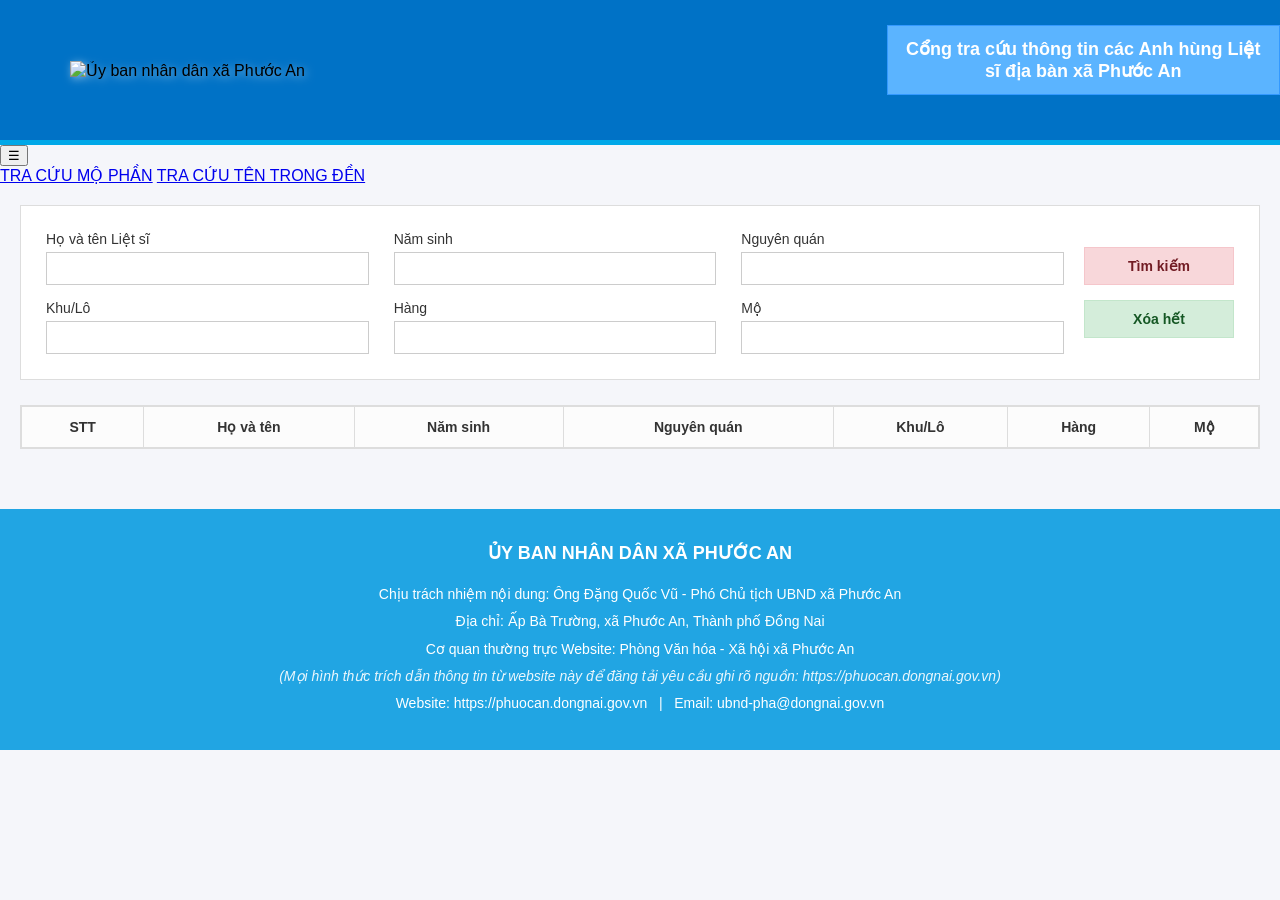
==== public/index.html @ 4cbec5bf "Update index.html" ====
<!DOCTYPE html>
<html lang="vi">
<head>
    <meta charset="UTF-8">
    <meta name="viewport" content="width=device-width, initial-scale=1.0">
    <title>Cổng tra cứu thông tin Liệt sĩ - Xã Phước An</title>
    <link rel="stylesheet" href="dashboard.css">
</head>
<body>
    <!-- 1. Phần Header (Đã gộp chung Title vào nền xanh) -->
    <header class="top-header" id="banner-header">
        <div class="header-container">
            <img src="slogan-1-1.png" alt="Ủy ban nhân dân xã Phước An" class="header-slogan">
        </div>
        <div class="title-banner">
            Cổng tra cứu thông tin các Anh hùng Liệt sĩ địa bàn xã Phước An
        </div>
    </header>

    <!-- 2. Thanh Điều Hướng Menu (Giao diện giống web xã) -->
    <nav class="main-nav">
        <div class="nav-container">
            <!-- Nút 3 gạch ngang chỉ hiện trên điện thoại -->
            <button class="menu-toggle" onclick="toggleMenu()">&#9776;</button>
            
            <div class="nav-links" id="navLinks">
                <a href="index.html" class="tab-btn active">TRA CỨU MỘ PHẦN</a>
                <a href="temple.html" class="tab-btn">TRA CỨU TÊN TRONG ĐỀN</a>
            </div>
        </div>
    </nav>
    <div class="container">   
        <!-- Khu vực tìm kiếm -->
        <div class="search-section">
            <div class="search-grid">
                <!-- Hàng 1 -->
                <div class="input-group">
                    <label>Họ và tên Liệt sĩ</label>
                    <input type="text" id="s_name">
                </div>
                <div class="input-group">
                    <label>Năm sinh</label>
                    <input type="text" id="s_birthDate">
                </div>
                <div class="input-group">
                    <label>Nguyên quán</label>
                    <input type="text" id="s_home">
                </div>
                
                <!-- Hàng 2 -->
                <div class="input-group">
                    <label>Khu/Lô</label>
                    <input type="text" id="s_area">
                </div>
                <div class="input-group">
                    <label>Hàng</label>
                    <input type="text" id="s_row">
                </div>
                <div class="input-group">
                    <label>Mộ</label>
                    <input type="text" id="s_grave">
                </div>
            </div>
            
            <div class="action-buttons">
                <button class="btn-search" onclick="searchData()">Tìm kiếm</button>
                <button class="btn-clear" onclick="clearSearch()">Xóa hết</button>
            </div>
        </div>

        <!-- Bảng dữ liệu -->
        <div class="table-container">
            <table id="martyrTable">
                <thead>
                    <tr>
                        <th>STT</th>
                        <th>Họ và tên</th>
                        <th>Năm sinh</th>
                        <th>Nguyên quán</th>
                        <th>Khu/Lô</th>
                        <th>Hàng</th>
                        <th>Mộ</th>
                    </tr>
                </thead>
                <tbody id="tableBody">
                    <!-- Dữ liệu sẽ được chèn vào đây qua JS -->
                </tbody>
            </table>
        </div>

        <div class="pagination" id="pagination"></div>
    </div>

    <script src="dashboard.js"></script>
</body>
<!-- Phần Footer -->
    <footer class="site-footer">
        <div class="footer-content">
            <h3>ỦY BAN NHÂN DÂN XÃ PHƯỚC AN</h3>
            <p>Chịu trách nhiệm nội dung: Ông Đặng Quốc Vũ - Phó Chủ tịch UBND xã Phước An</p>
            <p>Địa chỉ: Ấp Bà Trường, xã Phước An, Thành phố Đồng Nai</p>
            <p>Cơ quan thường trực Website: Phòng Văn hóa - Xã hội xã Phước An</p>
            <p><em>(Mọi hình thức trích dẫn thông tin từ website này để đăng tải yêu cầu ghi rõ nguồn: https://phuocan.dongnai.gov.vn)</em></p>
            <p>Website: https://phuocan.dongnai.gov.vn &nbsp;&nbsp;|&nbsp;&nbsp; Email: ubnd-pha@dongnai.gov.vn</p>
        </div>
    </footer>
</html>
---- public/dashboard.css ----
/* Cài đặt chung */
body {
    font-family: Arial, sans-serif;
    background-color: #f5f6fa;
    margin: 0;
    padding: 0;
}

/* Header xanh nhạt */
.top-header {
    background-color: #0072c6; /* Màu xanh nền dự phòng */
    background-image: url('untitled-1.jpg'); /* Gọi file hình nền xanh */
    background-size: cover; /* Phóng to ảnh nền cho lấp đầy khung */
    background-position: center center;
    background-repeat: no-repeat;
    height: 140px; /* Chiều cao header (bạn có thể tăng/giảm nếu muốn) */
    display: flex;
    align-items: center; /* Căn giữa ảnh chữ theo chiều dọc */
    border-bottom: 5px solid #00a8e8; /* Đường viền xanh sáng ở mép dưới giống trang gốc */
}

.header-container {
    max-width: 1300px; /* Trùng với kích thước container của bảng dữ liệu */
    width: 100%;
    margin: 0 auto;
    padding: 0 20px;
}

.header-slogan {
    max-height: 100px; /* Giới hạn chiều cao để ảnh không bị tràn */
    width: auto;
    margin-left: 50px; /* Đẩy chữ dịch sang phải một chút cho giống tỷ lệ ảnh gốc */
    filter: drop-shadow(2px 2px 4px rgba(255, 255, 255, 0.5)); /* Thêm chút viền bóng trắng sáng mờ để chữ tách bạch khỏi nền xanh */
}

.top-header h1 {
    margin: 0;
    font-size: 22px;
    color: #333;
    line-height: 1.4;
}

/* Container chính */
.container {
    max-width: 1300px;
    margin: 20px auto;
    padding: 0 20px;
}

/* Băng rôn đỏ nhạt */
.title-banner {
    background-color: #5bb4ff; /* Nền màu xanh nhạt */
    color: #ffffff; /* Chữ màu trắng */
    text-align: center;
    padding: 12px;
    font-size: 18px;
    font-weight: bold;
    border: 1px solid #3399ff; /* Viền xanh đậm hơn một chút để tạo viền sắc nét */
    margin-bottom: 20px;
}

/* Khu vực tìm kiếm (Sử dụng Grid Layout) */
.search-section {
    display: flex;
    gap: 20px;
    background: white;
    padding: 25px;
    border: 1px solid #ddd;
    margin-bottom: 25px;
}

.search-grid {
    display: grid;
    grid-template-columns: repeat(3, 1fr);
    gap: 15px 25px;
    flex: 1; /* Chiếm phần lớn không gian */
}

.input-group {
    display: flex;
    flex-direction: column;
    gap: 5px;
}

.input-group label {
    font-size: 14px;
    color: #333;
}

.input-group input {
    padding: 8px;
    border: 1px solid #ccc;
    outline: none;
}
.input-group input:focus {
    border-color: #3498db;
}

/* Cột nút bấm */
.action-buttons {
    display: flex;
    flex-direction: column;
    justify-content: center;
    gap: 15px;
    width: 150px;
}

.btn-search, .btn-clear {
    padding: 10px;
    border: 1px solid #ccc;
    cursor: pointer;
    font-weight: bold;
    font-size: 14px;
}

.btn-search {
    background-color: #f8d7da;
    color: #721c24;
    border-color: #f5c6cb;
}
.btn-search:hover { background-color: #f1b0b7; }

.btn-clear {
    background-color: #d4edda;
    color: #155724;
    border-color: #c3e6cb;
}
.btn-clear:hover { background-color: #c3e6cb; }

/* Bảng dữ liệu */
.table-container {
    background: white;
    border: 1px solid #ddd;
    overflow-x: auto;
}

table {
    width: 100%;
    border-collapse: collapse;
}

th, td {
    border: 1px solid #ddd;
    padding: 12px;
    text-align: center;
    font-size: 14px;
}

th {
    background-color: #fcfcfc;
    font-weight: bold;
    color: #333;
}

tr:nth-child(even) { background-color: #f9f9f9; }
tr:hover { background-color: #f1f1f1; }

/* Phân trang */
.pagination {
    margin-top: 20px;
    display: flex;
    gap: 5px;
    justify-content: flex-start;
}
.pagination button {
    padding: 8px 12px;
    border: 1px solid #ddd;
    background: white;
    cursor: pointer;
    color: #3498db;
}
.pagination button:hover { background: #eee; }
.pagination button.active {
    background: #3498db;
    color: white;
    border-color: #3498db;
}

/* --- CSS BỔ SUNG CHO TRANG TIỂU SỬ --- */

/* Nút quay lại */
.btn-back-container { margin-bottom: 15px; }
.btn-back { padding: 8px 15px; background: #fff; border: 1px solid #ccc; cursor: pointer; color: #333; }
.btn-back:hover { background: #e9ecef; }

/* Khung tiểu sử tổng thể */
.profile-box {
    background: white;
    border: 1px solid #333;
    padding: 30px;
}

/* Phần trên: Ảnh và Thông tin */
.profile-top {
    display: flex;
    gap: 40px;
    margin-bottom: 30px;
}

/* Ô chứa ảnh */
.profile-image {
    width: 160px;
    height: 220px;
    border: 1px solid #333;
    display: flex;
    align-items: center;
    justify-content: center;
    background: #f9f9f9;
}
.no-image-text { color: #888; font-size: 14px; }

/* Các dòng text thông tin */
.profile-info h2 {
    margin-top: 0;
    margin-bottom: 15px;
    font-size: 24px;
    color: #d32f2f; /* Nhấn mạnh tên bằng màu đỏ nhạt/đậm */
}
.profile-info p {
    margin: 8px 0;
    font-size: 16px;
    color: #333;
}
.highlight {
    font-weight: bold;
    margin: 0 5px;
    border-bottom: 1px dotted #333; /* Tạo đường chân chim cho vị trí mộ */
}

/* Phần dưới: Tiểu sử */
.profile-bottom p {
    margin: 0;
    font-size: 16px;
    line-height: 1.6;
}

/* Định dạng link ở cột Họ tên trang chủ */
.martyr-link {
    color: #0056b3;
    text-decoration: none;
    font-weight: bold;
}
.martyr-link:hover {
    text-decoration: underline;
    color: #d32f2f;
}

/* Tùy chỉnh cho thẻ img bên trong khung ảnh */
.profile-image img {
    width: 100%;
    height: 100%;
    object-fit: cover; /* Cắt cúp tỉ lệ ảnh tự động cho vừa khung */
    object-position: center;
}

/* --- Phần Footer --- */
.site-footer {
    background-color: #21a5e3; /* Màu xanh nước biển chuẩn với giao diện xã */
    color: #ffffff;
    text-align: center;
    padding: 30px 20px;
    margin-top: 40px; /* Tạo khoảng cách với phần nội dung bên trên */
    font-size: 14px;
    line-height: 1.6;
}

.site-footer h3 {
    margin-top: 0;
    margin-bottom: 15px;
    font-size: 18px;
    font-weight: bold;
    text-transform: uppercase;
}

.site-footer p {
    margin: 5px 0;
}

.site-footer em {
    font-style: italic;
    opacity: 0.9;
}

/* --- CẤU HÌNH RESPONSIVE CHO ĐIỆN THOẠI (Màn hình dưới 768px) --- */
@media screen and (max-width: 768px) {
    
    /* 1. Thu nhỏ Header & Ảnh Slogan để không bị tràn màn hình */
    .top-header {
        height: 110px; /* Giảm chiều cao header */
    }
    .header-slogan {
        max-height: 65px; /* Thu nhỏ ảnh chữ Ủy ban */
        margin-left: 10px; /* Giảm khoảng cách rìa trái */
    }

    /* 2. Sắp xếp lại khu vực Tìm kiếm */
    .search-section {
        flex-direction: column; /* Chuyển từ xếp hàng ngang sang xếp hàng dọc */
        padding: 15px;
        gap: 15px;
    }
    
    .search-grid {
        grid-template-columns: 1fr; /* Thay vì 3 cột, ép về 1 cột dọc duy nhất để ô nhập rộng rãi */
        gap: 12px;
    }
    
    .action-buttons {
        flex-direction: row; /* Cho 2 nút Tìm kiếm và Xóa hết nằm song song nhau */
        width: 100%;
        gap: 10px;
    }
    
    .btn-search, .btn-clear {
        flex: 1; /* Cả 2 nút tự động chia đôi không gian đều nhau 50/50 */
        padding: 12px; /* Tăng độ dày nút cho dễ bấm bằng ngón tay */
    }

    /* 3. Tối ưu bảng dữ liệu chống bị co chữ */
    .table-container {
        overflow-x: auto; /* Kích hoạt thanh cuộn ngang độc lập cho riêng cái bảng */
        -webkit-overflow-scrolling: touch; /* Giúp thao tác vuốt bảng trên iPhone mượt mà hơn */
    }
    
    table {
        min-width: 700px; /* Ép bảng luôn giữ độ rộng tối thiểu 700px để chữ không bị bóp nghẹt */
    }
    
    th, td {
        padding: 8px 4px; /* Thu gọn khoảng cách đệm trong ô */
        font-size: 13px; /* Giảm nhẹ 1 cỡ chữ để hiển thị được nhiều từ hơn */
    }
}
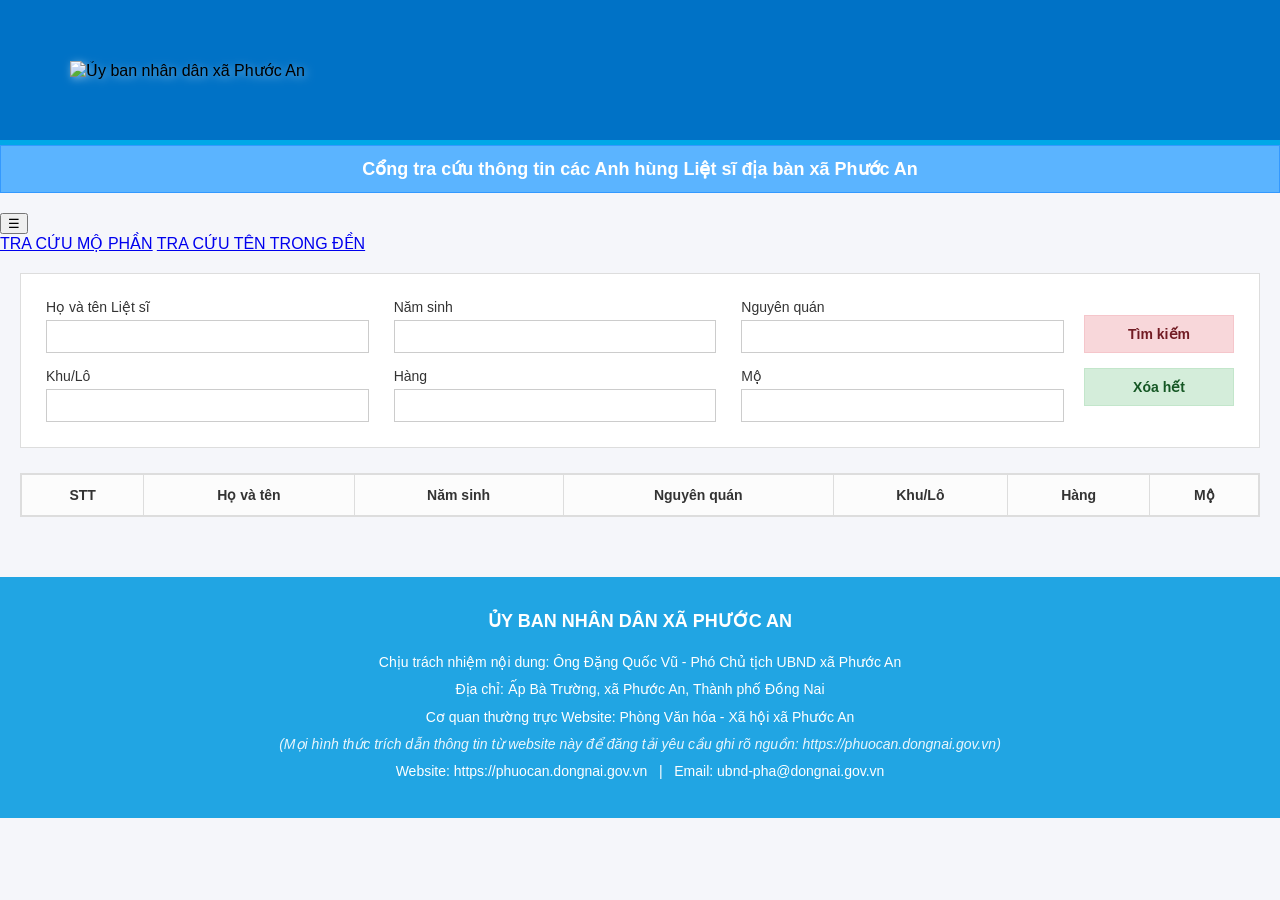
==== commit a3c33c8f: "Update index.html" ====
--- a/public/index.html
+++ b/public/index.html
@@ -7,23 +7,24 @@
     <link rel="stylesheet" href="dashboard.css">
 </head>
 <body>
-    <!-- 1. Phần Header (Đã gộp chung Title vào nền xanh) -->
+    <!-- 1. Phần Header (Chỉ còn chứa ảnh nền và chữ Slogan) -->
     <header class="top-header" id="banner-header">
         <div class="header-container">
             <img src="slogan-1-1.png" alt="Ủy ban nhân dân xã Phước An" class="header-slogan">
         </div>
-        <div class="title-banner">
-            Cổng tra cứu thông tin các Anh hùng Liệt sĩ địa bàn xã Phước An
-        </div>
     </header>
 
-    <!-- 2. Thanh Điều Hướng Menu (Giao diện giống web xã) -->
+    <!-- 2. Phần Tiêu đề (Nằm độc lập ở giữa) -->
+    <div class="title-banner">
+        Cổng tra cứu thông tin các Anh hùng Liệt sĩ địa bàn xã Phước An
+    </div>
+
+    <!-- 3. Thanh Chọn Mục (Nằm sát dưới tiêu đề) -->
     <nav class="main-nav">
         <div class="nav-container">
-            <!-- Nút 3 gạch ngang chỉ hiện trên điện thoại -->
             <button class="menu-toggle" onclick="toggleMenu()">&#9776;</button>
-            
             <div class="nav-links" id="navLinks">
+                <!-- Nhớ đổi class active cho đúng trang nhé -->
                 <a href="index.html" class="tab-btn active">TRA CỨU MỘ PHẦN</a>
                 <a href="temple.html" class="tab-btn">TRA CỨU TÊN TRONG ĐỀN</a>
             </div>
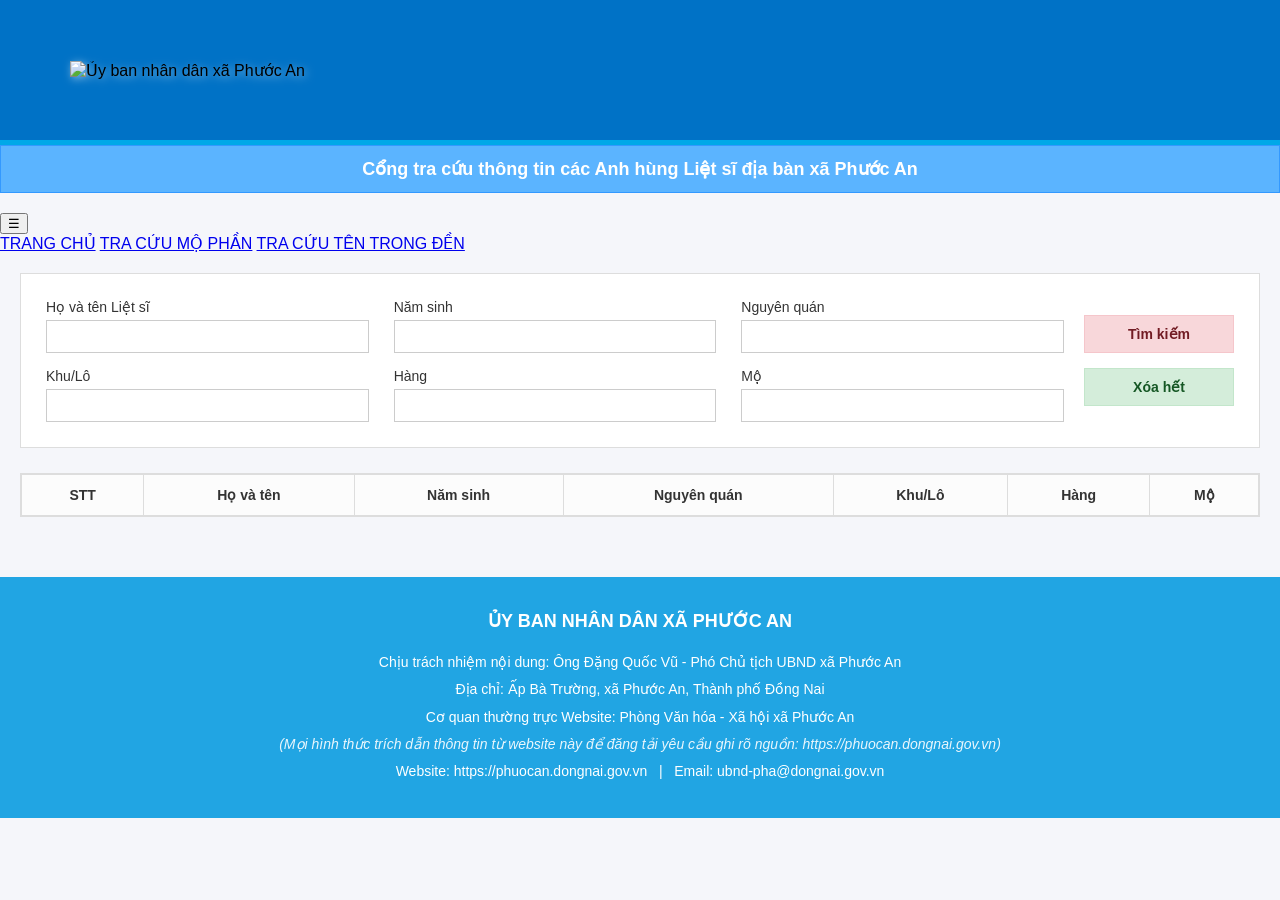
==== commit bd35e07c: "thêm thanh trang chủ" ====
--- a/public/index.html
+++ b/public/index.html
@@ -25,6 +25,7 @@
             <button class="menu-toggle" onclick="toggleMenu()">&#9776;</button>
             <div class="nav-links" id="navLinks">
                 <!-- Nhớ đổi class active cho đúng trang nhé -->
+                <a href="trangchu.html" class="tab-btn">TRANG CHỦ</a>
                 <a href="index.html" class="tab-btn active">TRA CỨU MỘ PHẦN</a>
                 <a href="temple.html" class="tab-btn">TRA CỨU TÊN TRONG ĐỀN</a>
             </div>
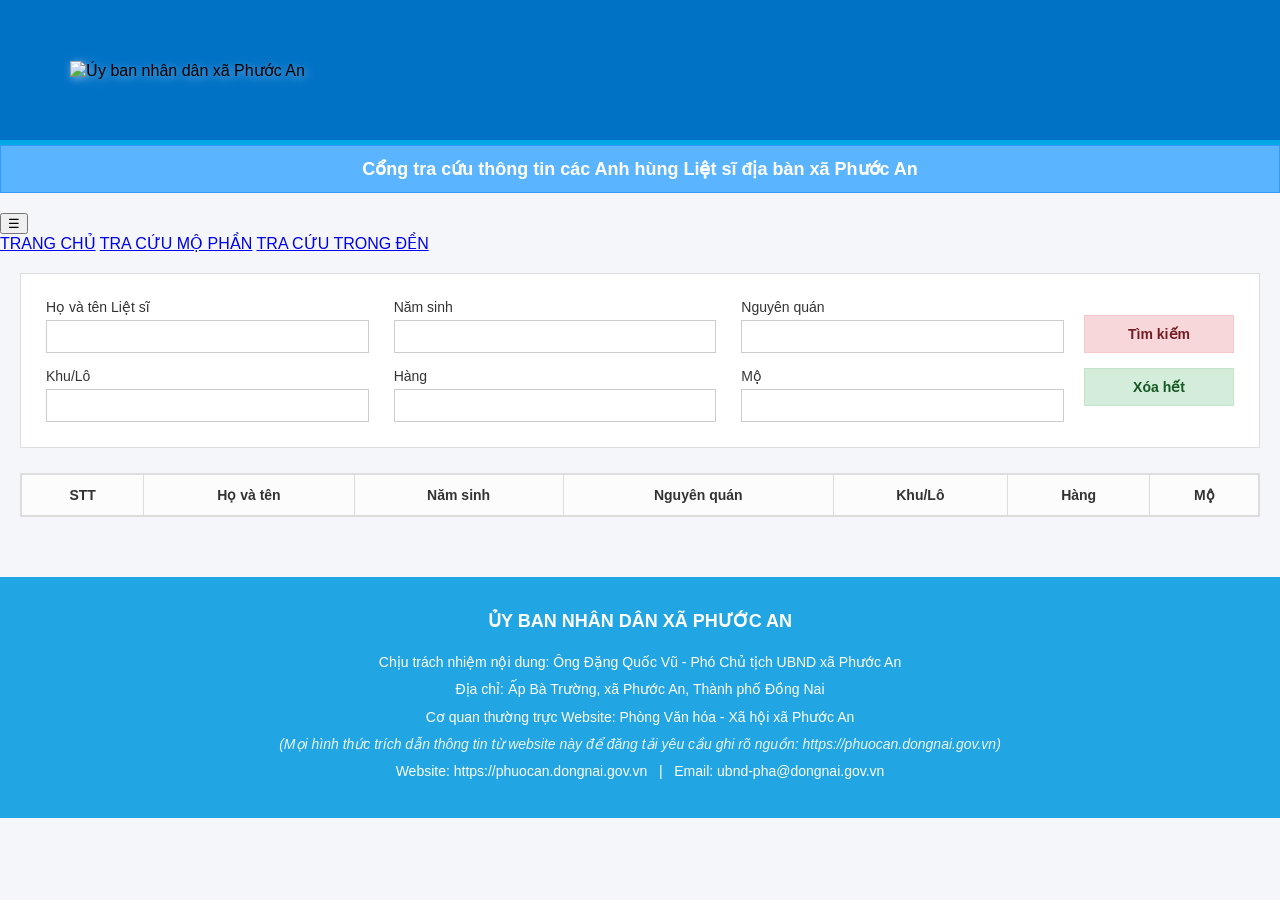
==== commit 8fb46550: "Update index.html" ====
--- a/public/index.html
+++ b/public/index.html
@@ -27,7 +27,7 @@
                 <!-- Nhớ đổi class active cho đúng trang nhé -->
                 <a href="trangchu.html" class="tab-btn">TRANG CHỦ</a>
                 <a href="index.html" class="tab-btn active">TRA CỨU MỘ PHẦN</a>
-                <a href="temple.html" class="tab-btn">TRA CỨU TÊN TRONG ĐỀN</a>
+                <a href="temple.html" class="tab-btn">TRA CỨU TRONG ĐỀN</a>
             </div>
         </div>
     </nav>
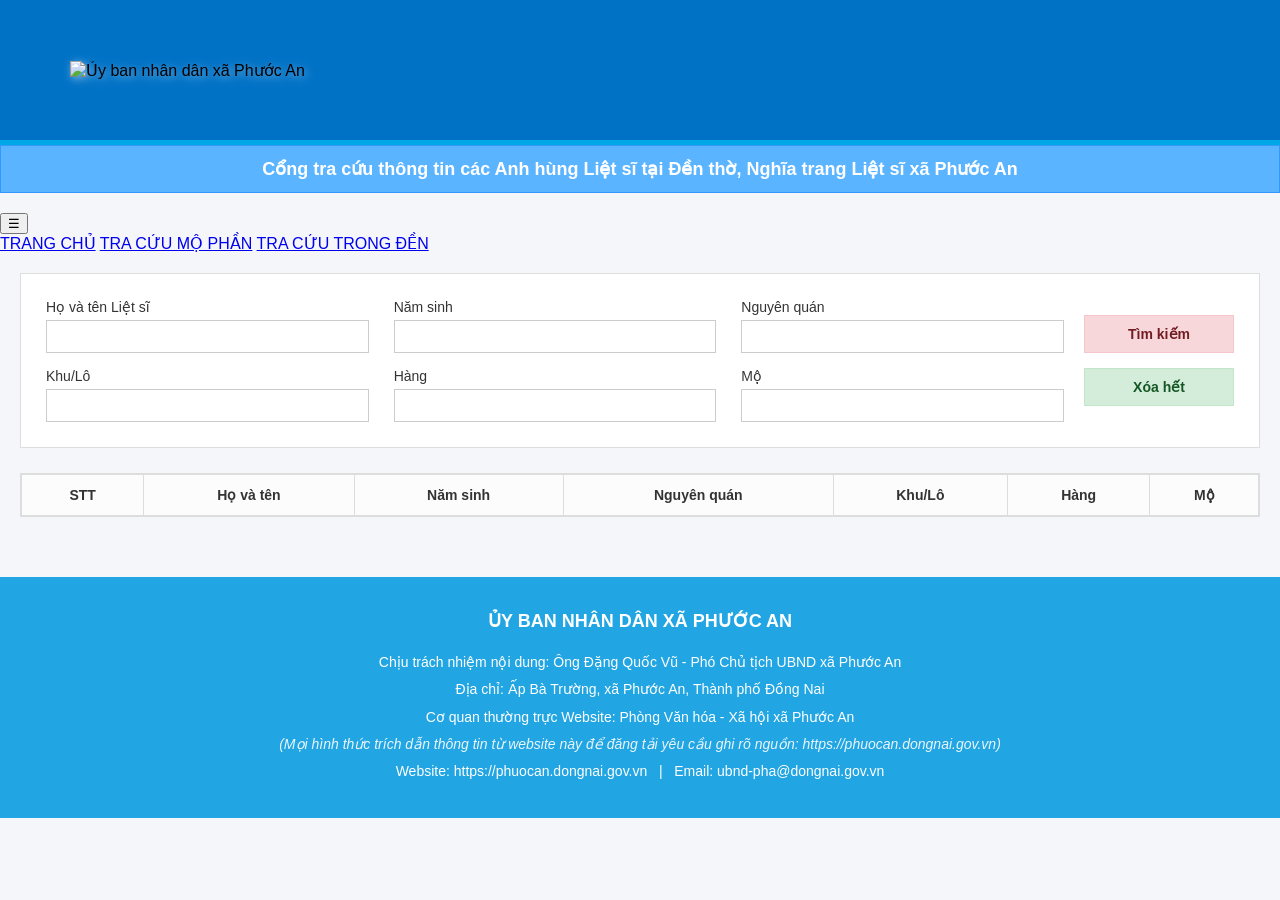
==== commit 97c9f6f5: "Update index.html" ====
--- a/public/index.html
+++ b/public/index.html
@@ -16,7 +16,7 @@
 
     <!-- 2. Phần Tiêu đề (Nằm độc lập ở giữa) -->
     <div class="title-banner">
-        Cổng tra cứu thông tin các Anh hùng Liệt sĩ địa bàn xã Phước An
+        Cổng tra cứu thông tin các Anh hùng Liệt sĩ tại Đền thờ, Nghĩa trang Liệt sĩ xã Phước An
     </div>
 
     <!-- 3. Thanh Chọn Mục (Nằm sát dưới tiêu đề) -->
